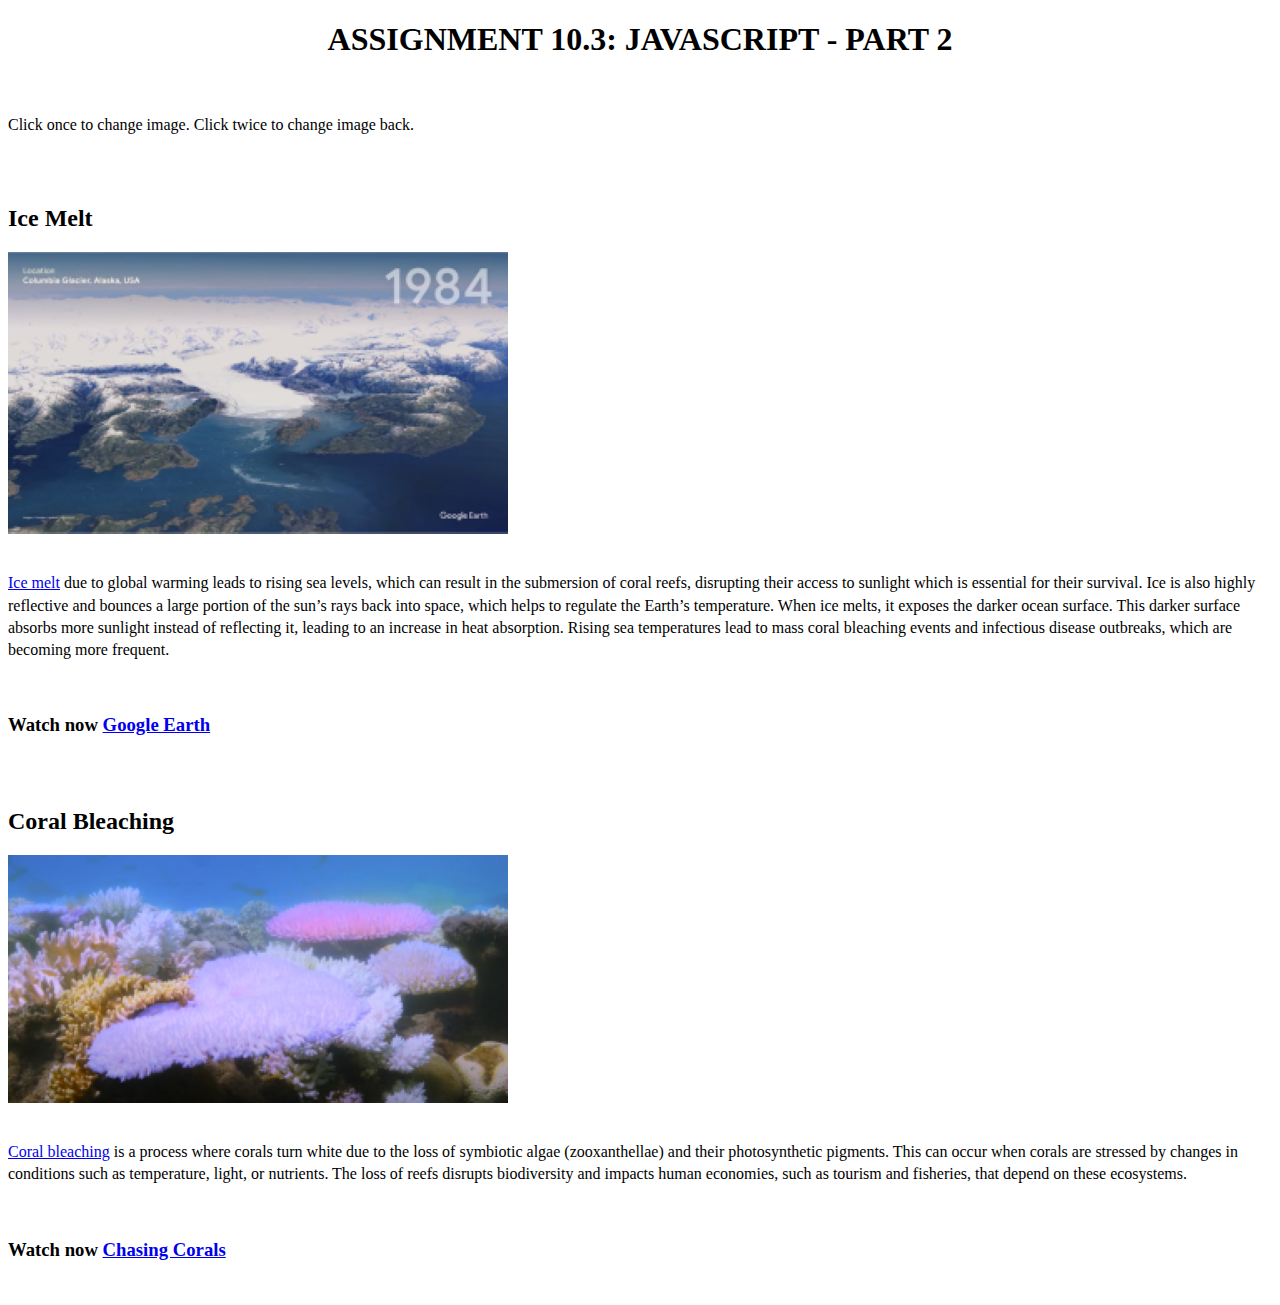
==== module-10/assignment-10.3/Lawrence_Mod10_3.html @ ab7b958b "push mod 10 and update index" ====
<!DOCTYPE html>
<html lang="en">
<head>
    <title>CSD 340 Web Development with HTML and CSS</title>
	<meta name="description"
		content = "Global Warming affects on Coral"/>
	<meta http-equiv="author"
		content="Melissa Lawrence"/>
	<meta name= "robots" 
		content="nofollow"/>
	<meta http-equiv="expires"
		content="Wednesday, 31 July 2024 23:59:59 GMT"/>

    <script> 

      function displayImage(imageFile){ 
        var largerImage = document.getElementById("mainImage"); 
        var newNode = document.createElement("img"); 
        newNode.id = "mainImage"; 
        newNode.src = imageFile; 
        newNode.alt = "Large Image"; 
        newNode.className = "mainImage"; 
        newNode.style.width = "300px"; 
        newNode.style.height = "200px"; 
        largerImage.parentNode.replaceChild(newNode, largerImage);
      }  

    </script> 

  

    <link href="lawrence_Mod10_3.css" type="text/css" rel="stylesheet"/>
  
</head> 

  
<body> 

    <h1>Assignment 10.3: JavaScript - Part 2</h1> 

        <br />

        <p>Click once to change image. Click twice to change image back.</p> 

        <br /> 

    <h2>Ice Melt</h2>

    <div> 
          <a  onclick="document.images['Alaska'].src='Alaska_After.png';" 
              ondblclick= "document.images['Alaska'].src='Alaska_Before.png';"      > 
              <img border = 0 name = "Alaska" src = "Alaska_Before.png"> 
         </a>
    </div>

           <br /> 

    <div 
         onmouseover="this.style.color='gray';" 
         onmouseout= "this.style.color='black';"     > 

         <p><a href="https://oceanservice.noaa.gov/facts/sea-ice-climate.html" target="_blank">Ice melt</a> due to global warming leads to rising sea levels, which can result in the submersion of coral reefs, disrupting their access to sunlight which is essential for their survival. Ice is also highly reflective and bounces a large portion of the sun’s rays back into space, which helps to regulate the Earth’s temperature. When ice melts, it exposes the darker ocean surface. This darker surface absorbs more sunlight instead of reflecting it, leading to an increase in heat absorption. Rising sea temperatures lead to mass coral bleaching events and infectious disease outbreaks, which are becoming more frequent.</p>
    </div>

          <br /> 

         <h3>Watch now <a href="https://www.youtube.com/watch?v=NHf-xSvpF-Y&list=PLLW-qoCMKQsxa40eB1YUuSs3MKaYvd53b&index=5" target="_blank">Google Earth</a></h2>
 
          <br />

    <h2>Coral Bleaching</h2>
      

    <div> 
          <a  onclick="document.images['Coral'].src='Coral_After.png';" 
              ondblclick= "document.images['Coral'].src='Coral_Before.png';"      > 
              <img border = 0 name = "Coral" src = "Coral_Before.png"> 
         </a>

    </div> 

        <br /> 

    <div 
         onmouseover="this.style.color='gray';" 
         onmouseout= "this.style.color='black';"     > 

         <p><a href="https://oceanservice.noaa.gov/facts/coral_bleach.html" target="_blank">Coral bleaching</a> is a process where corals turn white due to the loss of symbiotic algae (zooxanthellae) and their photosynthetic pigments. This can occur when corals are stressed by changes in conditions such as temperature, light, or nutrients.  The loss of reefs disrupts biodiversity and impacts human economies, such as tourism and fisheries, that depend on these ecosystems.</p>


    </div>

        <br /> 

        <h3>Watch now <a href= "https://www.youtube.com/watch?v=QltN3FjwTu0" target="_blank">Chasing Corals</a></h2>
      
        <br />   

  </body> 

  

</html>
---- module-10/assignment-10.3/lawrence_Mod10_3.css ----
html, body {
    font-size: 16px;
}

p {
    font-weight: 400;
    line-height: 1.4em;
}

h1 {
    font-weight: 700;
    text-transform: uppercase;
    text-align: center;
}

h2 {
    font-weight: 600;
    text-align: left;
    padding-top: 15px;
}

address {
    text-align: center;
}

a: {
    font-weight: bold;
    font-size: 1.25em;
    color: #4F3674;
    text-decoration: none !important;
}

a:visited {
    color: #cccccc;
}

a:hover {
    text-decoration: underline;
    background-color: #D6A800;
}


.sentence {
    font-style: italic;
}

.intro {
    text-indent: 2em;
}
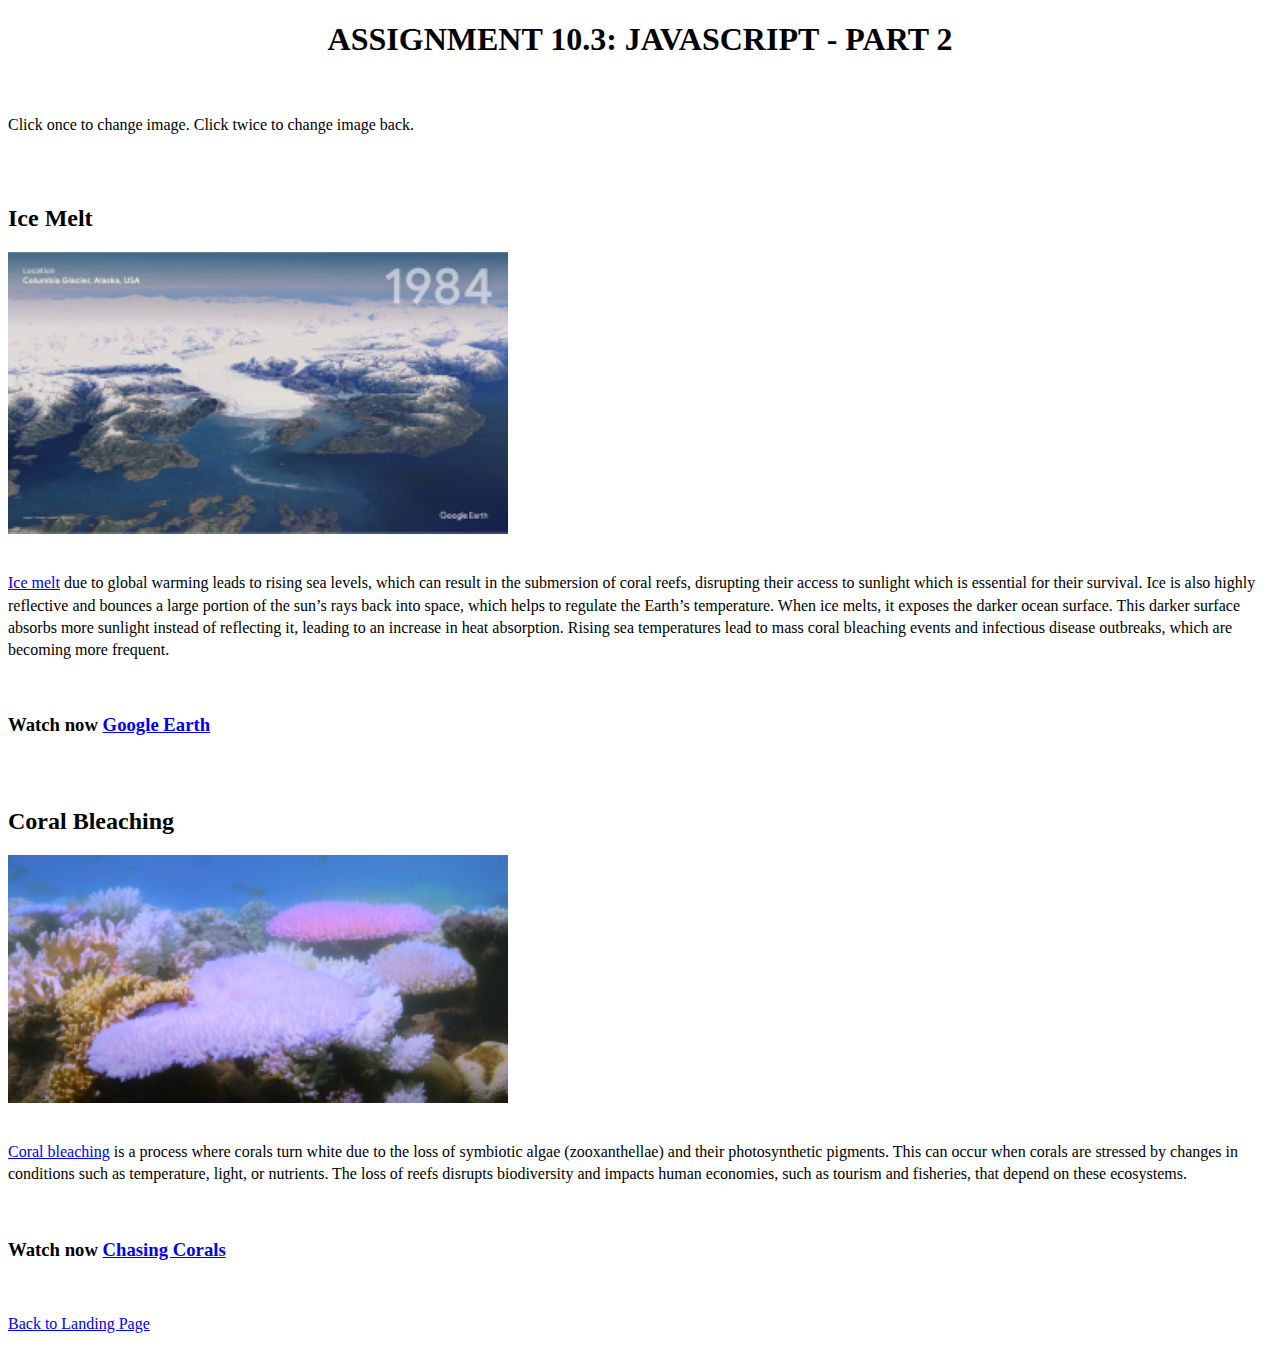
==== commit fe1e90ca: "try again push 10" ====
--- a/module-10/assignment-10.3/Lawrence_Mod10_3.html
+++ b/module-10/assignment-10.3/Lawrence_Mod10_3.html
@@ -95,9 +95,11 @@
         <h3>Watch now <a href= "https://www.youtube.com/watch?v=QltN3FjwTu0" target="_blank">Chasing Corals</a></h2>
       
         <br />   
+</body> 
 
-  </body> 
-
+<footer>
+        <p><a href="../../index.html">Back to Landing Page</a></p>
+</footer>
   
 
 </html> 